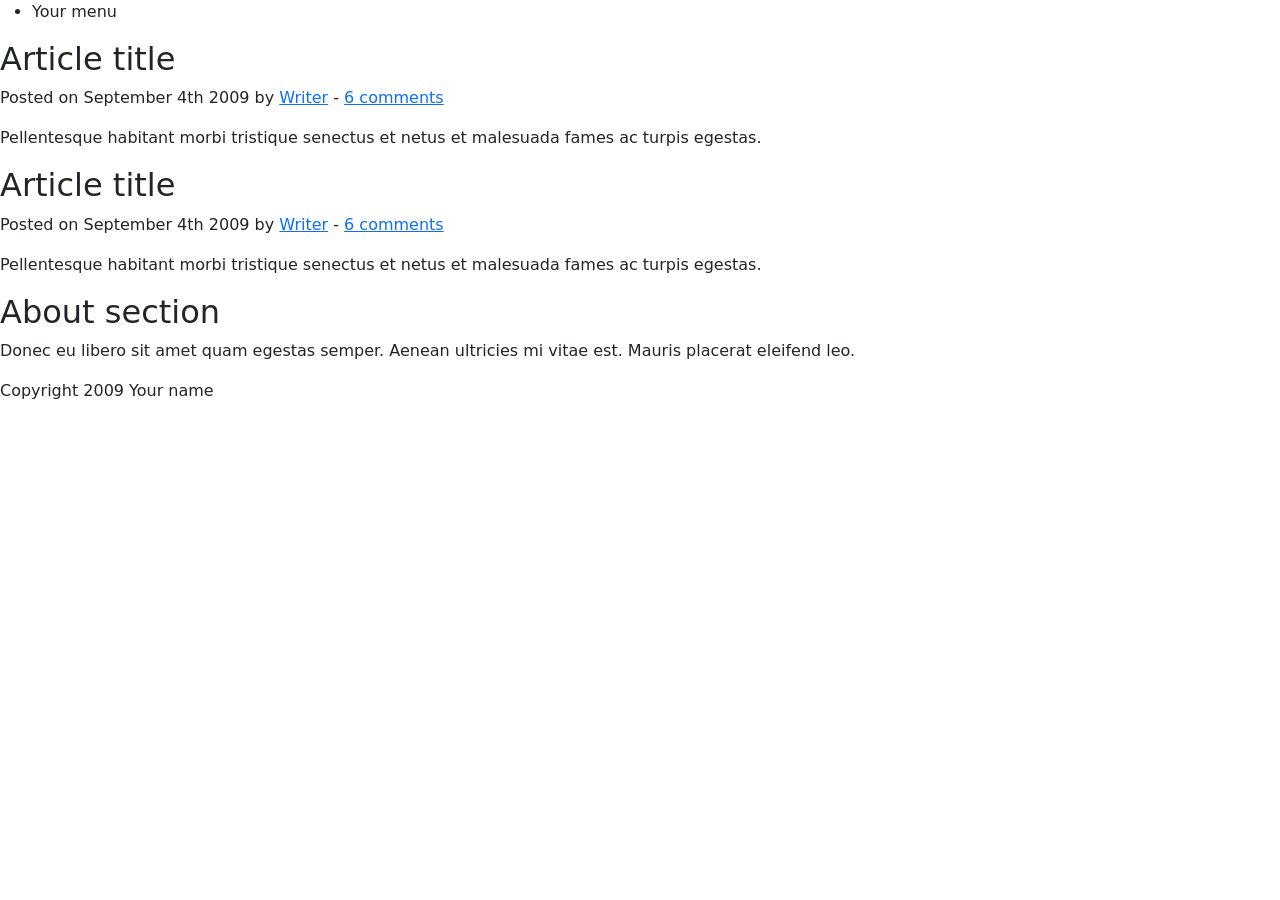
==== index.html @ da426c52 "primer commit" ====
<!DOCTYPE HTML>

<html>

<head>

    <link href="https://cdn.jsdelivr.net/npm/bootstrap@5.0.2/dist/css/bootstrap.min.css" rel="stylesheet" integrity="sha384-EVSTQN3/azprG1Anm3QDgpJLIm9Nao0Yz1ztcQTwFspd3yD65VohhpuuCOmLASjC" crossorigin="anonymous">
	<meta http-equiv="Content-Type" content="text/html; charset=UTF-8" />
	<title>Mi sitio personal</title>
</head>

<body>

	<header>
		<nav>
			<ul>
				<li>Your menu</li>
			</ul>
		</nav>
	</header>
	
	<section>
	
		<article>
			<header>
				<h2>Article title</h2>
				<p>Posted on <time datetime="2009-09-04T16:31:24+02:00">September 4th 2009</time> by <a href="#">Writer</a> - <a href="#comments">6 comments</a></p>
			</header>
			<p>Pellentesque habitant morbi tristique senectus et netus et malesuada fames ac turpis egestas.</p>
		</article>
		
		<article>
			<header>
				<h2>Article title</h2>
				<p>Posted on <time datetime="2009-09-04T16:31:24+02:00">September 4th 2009</time> by <a href="#">Writer</a> - <a href="#comments">6 comments</a></p>
			</header>
			<p>Pellentesque habitant morbi tristique senectus et netus et malesuada fames ac turpis egestas.</p>
		</article>
		
	</section>

	<aside>
		<h2>About section</h2>
		<p>Donec eu libero sit amet quam egestas semper. Aenean ultricies mi vitae est. Mauris placerat eleifend leo.</p>
	</aside>

	<footer>
		<p>Copyright 2009 Your name</p>
	</footer>

</body>

</html>
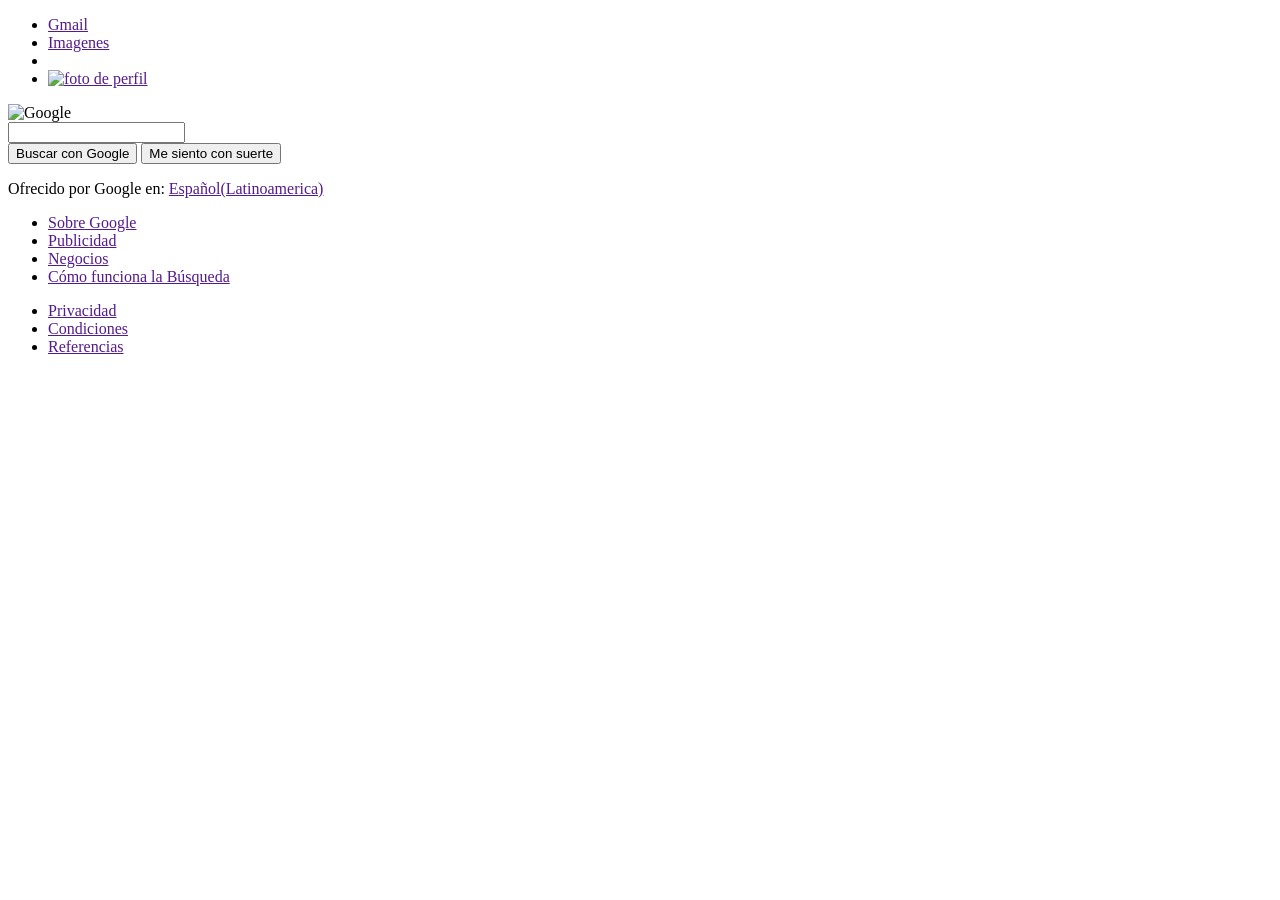
==== commit fe8e130f: "subir index de clon de google" ====
--- a/index.html
+++ b/index.html
@@ -1,53 +1,90 @@
-<!DOCTYPE HTML>
-
-<html>
-
-<head>
-
-    <link href="https://cdn.jsdelivr.net/npm/bootstrap@5.0.2/dist/css/bootstrap.min.css" rel="stylesheet" integrity="sha384-EVSTQN3/azprG1Anm3QDgpJLIm9Nao0Yz1ztcQTwFspd3yD65VohhpuuCOmLASjC" crossorigin="anonymous">
-	<meta http-equiv="Content-Type" content="text/html; charset=UTF-8" />
-	<title>Mi sitio personal</title>
-</head>
-
-<body>
-
-	<header>
-		<nav>
-			<ul>
-				<li>Your menu</li>
-			</ul>
-		</nav>
-	</header>
-	
-	<section>
-	
-		<article>
-			<header>
-				<h2>Article title</h2>
-				<p>Posted on <time datetime="2009-09-04T16:31:24+02:00">September 4th 2009</time> by <a href="#">Writer</a> - <a href="#comments">6 comments</a></p>
-			</header>
-			<p>Pellentesque habitant morbi tristique senectus et netus et malesuada fames ac turpis egestas.</p>
-		</article>
-		
-		<article>
-			<header>
-				<h2>Article title</h2>
-				<p>Posted on <time datetime="2009-09-04T16:31:24+02:00">September 4th 2009</time> by <a href="#">Writer</a> - <a href="#comments">6 comments</a></p>
-			</header>
-			<p>Pellentesque habitant morbi tristique senectus et netus et malesuada fames ac turpis egestas.</p>
-		</article>
-		
-	</section>
-
-	<aside>
-		<h2>About section</h2>
-		<p>Donec eu libero sit amet quam egestas semper. Aenean ultricies mi vitae est. Mauris placerat eleifend leo.</p>
-	</aside>
-
-	<footer>
-		<p>Copyright 2009 Your name</p>
-	</footer>
-
-</body>
-
+<!DOCTYPE html>
+<html lang="en">
+<head>
+    <meta charset="UTF-8">
+    <meta name="viewport" content="width=device-width, initial-scale=1.0">
+    <title>Google Clone</title>
+   <!--Estilo-->
+   <link rel="stylesheet" href="css/estilos.css">
+</head>
+<body>
+    <header>
+        <nav>
+            <ul class="nav-right-section">
+                <li> 
+                      <a href="">Gmail</a>
+                </li>
+                <li>
+                     <a href="">Imagenes</a>
+                </li>
+                <li class="menu-icon">
+                     <a href=""></a>
+                </li>
+                <li>
+                     <a href="">
+                         <img src="https://lh3.googleusercontent.com/ogw/AF2bZyi0PTTh4b_-lsFzVPFIecSdceXSJlayUkj9vhpPE8807-k=s64-c-mo" alt="foto de perfil" />
+                     </a>
+                </li>
+            </ul>
+        </nav>
+
+</header>
+<main>
+    <section class="main-logo">
+        <img src="https://www.google.com/images/branding/google_wordmark/v1/2x/googlelogo_color_272x92dp.png" alt="Google">
+    </section>
+     <section class="main-input">
+           <div class="main-input-container">
+                <span class="search-icon">
+                    <i class="bi bi-search"></i>
+                </span>
+                <input type="text">
+                <a class="micro-icon" href=""></a>
+           </div>
+     </section>
+      <section class="main-buttons">
+            <button>Buscar con Google</button>
+            <button>Me siento con suerte</button>
+      </section>
+      <section>
+        <div>
+            <p>Ofrecido por Google en:
+                <span>
+                    <a href="">Español(Latinoamerica)</a>
+                </span>
+            </p>
+        </div>
+      </section>
+</main>
+
+<footer>
+    <ul class="footer-left">
+        <li>
+              <a href="">Sobre Google</a>
+        </li>
+        <li>
+              <a href="">Publicidad</a>
+        </li> 
+        <li>
+               <a href="">Negocios</a>
+        </li>
+        <li>
+               <a href="">Cómo funciona la Búsqueda</a>
+        </li>
+    </ul>
+
+    <ul class="footer-right">
+        <li>
+             <a href="">Privacidad</a>
+        </li>
+        <li>
+             <a href="">Condiciones</a>
+        </li>                                                                                                                                                                                                                                                                                                   
+        <li> 
+             <a href="">Referencias</a>
+        </li>
+    </ul>
+</footer>
+    
+</body>
 </html>
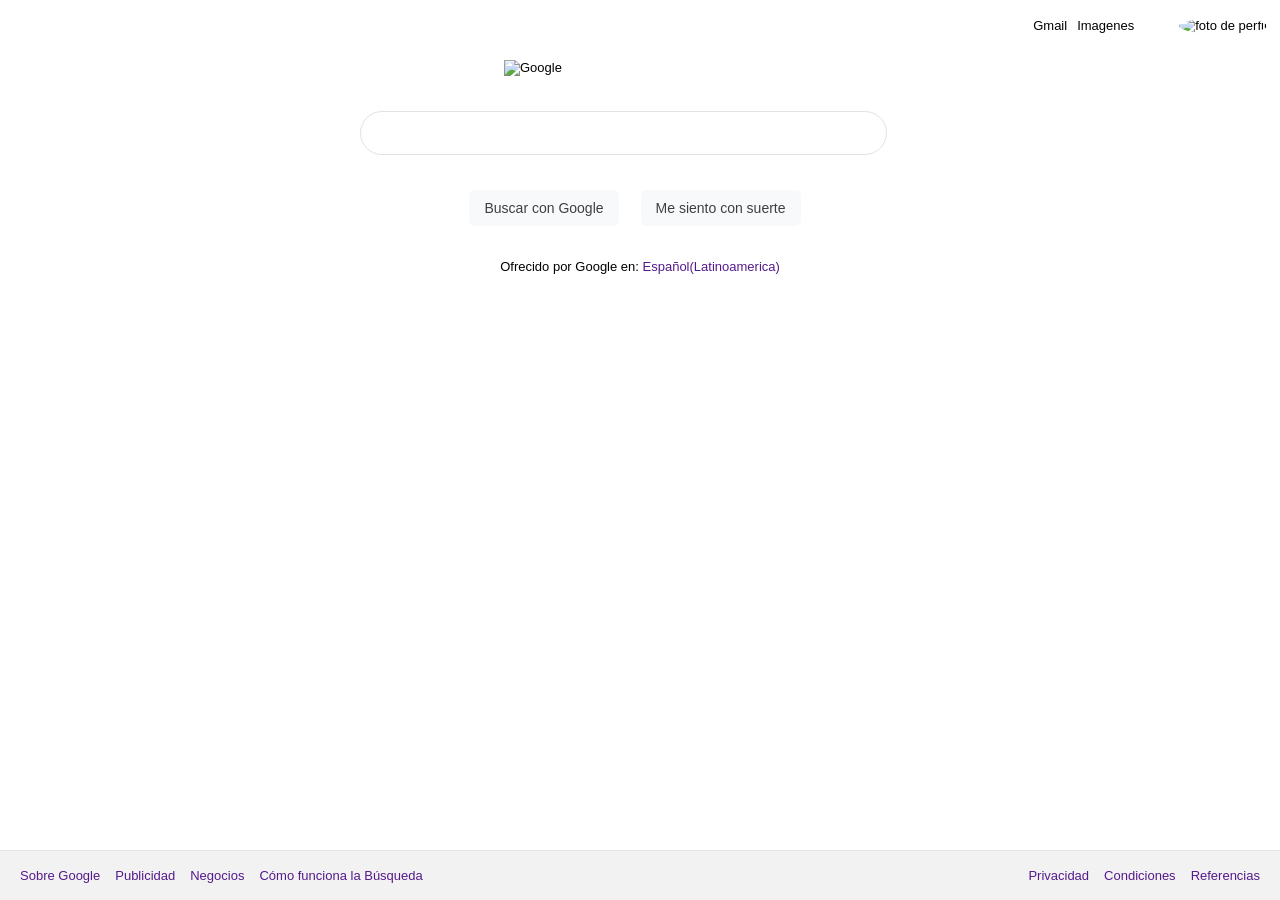
==== commit f3fa2924: "Update index.html" ====
--- a/index.html
+++ b/index.html
@@ -5,7 +5,7 @@
     <meta name="viewport" content="width=device-width, initial-scale=1.0">
     <title>Google Clone</title>
    <!--Estilo-->
-   <link rel="stylesheet" href="css/estilos.css">
+   <link rel="stylesheet" href="estilos.css">
 </head>
 <body>
     <header>
@@ -87,4 +87,4 @@
 </footer>
     
 </body>
-</html>+</html>
--- a/estilos.css
+++ b/estilos.css
@@ -0,0 +1,148 @@
+body{
+    margin: 0;
+    padding: 0;
+    height: 100%;
+    font-family: Arial, Helvetica, sans-serif;
+    font-size: 13px;
+
+}
+a{
+    text-decoration: none;
+    cursor: pointer;
+}
+header{
+    width: 100%;
+    height: 60px;
+}
+header nav{
+    display: flex;
+    justify-content: flex-end;
+}
+
+header nav .nav-right-section{
+    width: 250px;
+    height: auto;
+    display: flex;
+    justify-content: center;
+    list-style: none;
+    align-items: center;
+}
+nav .nav-right-section a{
+    margin-right: 10px;
+    color: #000001;
+}
+nav .nav-right-section .menu-icon{
+    background-image: url('https://static.thenounproject.com/png/756729-200.png');
+    background-repeat: no-repeat;
+    background-position: center;
+    background-size: contain;
+    width: 25px;
+    height: 25px;
+
+}
+nav .nav-right-section img{
+    border-radius: 50%;
+    margin-left: 10px;
+}
+/* Estilos main */
+main{
+    display: flex;
+    flex-direction: column;
+    justify-content: center;
+    align-items: center;
+    height:calc(100% - 110px);
+    
+}
+main .main-logo{
+    width: 560px;
+    margin-bottom: 35px;
+    display: flex;
+    justify-content: center;
+}
+main .main-logo img{
+    width: 272px;
+    height: auto;
+}
+main .main-input{
+    width: 560px;
+    margin-bottom: 35px;
+}
+main .main-input-container{
+    width: 525px;
+    border-radius: 100px;
+    border: 1px solid #e1e2e6;
+
+    display: flex ;
+    justify-content: center;
+    align-items: center;
+}
+main .main-input input{
+    width: 450px;
+    height: 40px;
+    border: none;
+    outline: none;
+    margin-left: 12px;
+    font-size: 16px;
+}
+main .main-input-container:hover{
+    box-shadow: 0 2px 6px 0 #20212447;
+
+}
+main .main-input .search-icon{
+    background-repeat: no-repeat;
+    background-position: center;
+    background-size: contain;
+    width: 18px;
+    height: 18px;
+    cursor: pointer;
+}
+main .main-buttons{
+   display: flex;
+   justify-content: center;
+   gap: 12px;
+   margin-bottom: 20px;
+}
+main  .main-buttons button{
+    height: 36px;
+    background-color: #f8f9fa;
+    border: none;
+    font-size: 14px;
+    color: #3c4043;
+    border-radius: 5px;
+    padding: 0px 15px;
+    margin-right: 10px;
+}
+main  .main-buttons button:hover{
+    border: 1px solid #dadce0f1;
+    box-shadow: 1px solid #dadce0f1;
+    color: #202124;
+}
+/* Footer*/
+
+footer{
+    width: 100%;
+    height: 50px;
+    position: absolute;
+    bottom: 0;
+    left: 0;
+    box-sizing: border-box;
+    display: grid;
+    grid-template-columns: 1fr 1fr;
+    align-items: center;
+    background-color:  #f2f2f2;
+    border-top: 1px solid #e4e4e4;
+    padding: 0 20px;
+}
+footer ul{
+    margin: 0;
+    list-style: none;
+    display: flex;
+    padding-left: 0;
+    gap: 15px;
+}
+footer .footer-left{
+    justify-content: flex-start;
+}
+footer .footer-right{
+    justify-content: flex-end;
+}
